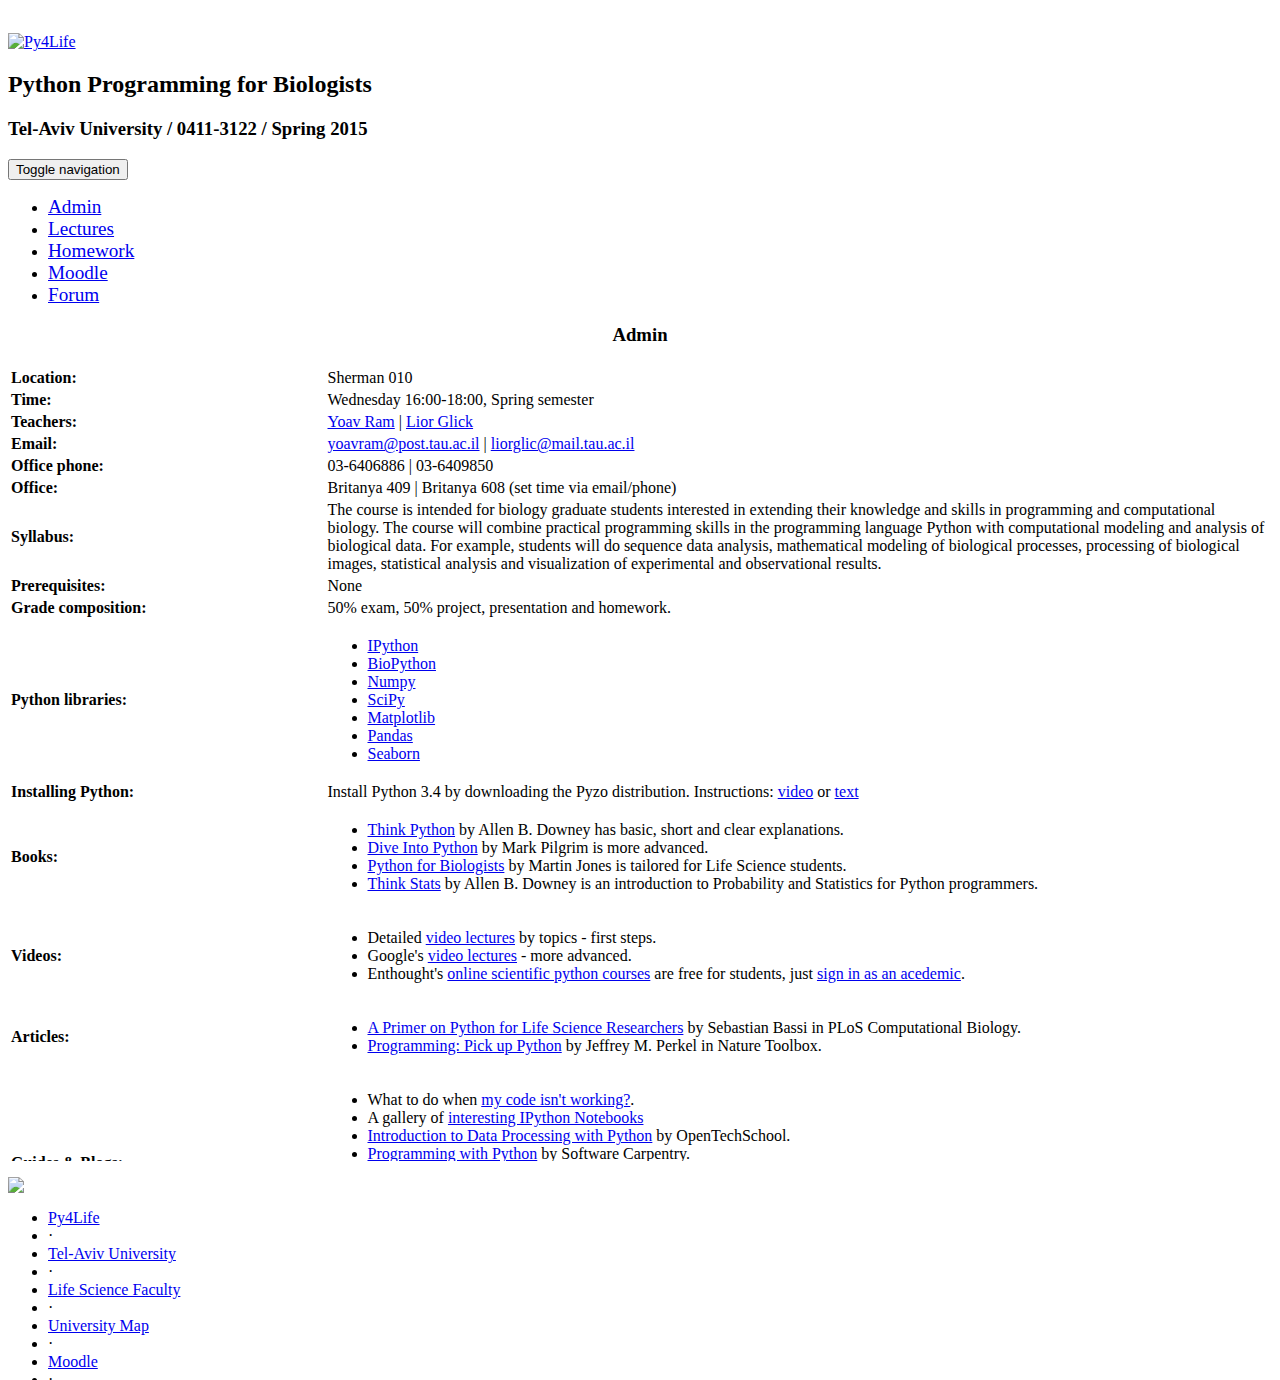
==== index.html @ 498cea96 "responsive advice from idancohen.com; reindent" ====
<!DOCTYPE html PUBLIC "-//W3C//DTD XHTML 1.0 Transitional//EN" "http://www.w3.org/TR/xhtml1/DTD/xhtml1-transitional.dtd">
<html xmlns="http://www.w3.org/1999/xhtml" lang="en">
<head>  
  <meta name="viewport" content="width=device-width, initial-scale=1.0, maximum-scale=1.0, user-scalable=0" />
  <meta http-equiv="Content-Type" content="text/html; charset=utf-8" />
  <title>Python Programming for Biologists / Tel-Aviv University / 0411-3122 / Spring 2015</title>
  <link href="//maxcdn.bootstrapcdn.com/bootswatch/3.3.2/spacelab/bootstrap.min.css" rel="stylesheet" media="screen">
  <link href="css/footer.css" rel="stylesheet" media="screen">  
  <style type="text/css">
  .logo {
    margin-top: 25px;
    max-width: 100%; 
    max-height:100%;    
  }
  @media only screen and (max-width: 800px){
    .logo {
      width: 50%;
      margin: 0 auto;
    }
    .row {
      margin-left:0;
      margin-right:0;
    }
    .navbar {
      position: fixed;
      top: 0;
      left: 0;
      width: 100%;
      z-index: 100;
    }
    body {
      padding-top: 55px;
    }
  }
  .p {
    margin-top: 40px;
  }
  .navbar .nav > li > a, .navbar .nav > li > a:first-letter,
  .navbar .nav > li.current-menu-item > a, 
  .navbar .nav > li.current-menu-ancestor > a {
    font-size:      1.2em;
  }
  </style>
</head>

<body>

  <div class="row">
    <div class="col-md-1 col-md-offset-1">
      <a href="https://github.com/Py4Life" target="_blank"><img src="img/Py4Life-logo-small-compressed.png" class="img-responsive logo" alt="Py4Life"></a>
    </div>
    <div class="col-md-8">

      <div class="masthead">
        <h2 class="muted">      
          Python Programming for Biologists
        </h2>
        <h3 class="muted">
          Tel-Aviv University / 0411-3122 / Spring 2015
        </h3>

        <nav class="navbar navbar-inverse">
          <div class="container-fluid">
            <!-- Brand and toggle get grouped for better mobile display -->
            <div class="navbar-header">
              <button type="button" class="navbar-toggle collapsed" data-toggle="collapse" data-target="#bs-example-navbar-collapse-1">
                <span class="sr-only">Toggle navigation</span>
                <span class="icon-bar"></span>
                <span class="icon-bar"></span>
                <span class="icon-bar"></span>
              </button>
            </div>

            <!-- Collect the nav links, forms, and other content for toggling -->
            <div class="collapse navbar-collapse" id="bs-example-navbar-collapse-1">
              <ul class="nav navbar-nav" id="menu">
                <li id="admin"><a href="javascript:change_tab('admin')">Admin</a></li>
                <li id="lectures"><a href="javascript:change_tab('lectures')">Lectures</a></li>
                <li id="homework"><a href="javascript:change_tab('homework')">Homework</a></li>
                <!--<li id="exams"><a href="javascript:change_tab('exams')">Exams</a></li>-->
                <li id="moodle"><a href="http://moodle.tau.ac.il/course/view.php?id=411312201" target="_blank">Moodle</a></li>
                <li id="forum"><a href="http://piazza.com/tau.ac.il/spring2015/0411312201/home" target="_blank">Forum</a></li>         
              </ul>
            </div>
          </div>
        </nav>
      </div>
    </div>
    <div class="row" style="margin-bottom: 20px;">
      <div class="col-md-10 col-md-offset-1">
        <h3 style="text-align: center" id="title">
        </h3>
      </div>
    </div>

    <div class="row">
      <div class="col-md-10 col-md-offset-1" id="content">

      </div>
    </div>

    <footer class="colophon"> 
      <p>
        <a href="http://www.tau.ac.il"><img src="http://foodsecurity.tau.ac.il/sites/lifesci_en.tau.ac.il/files/TAU_Logo_HomePage_Eng_small_0.png"></a>
      </p>

      <div class="container">
        <ul class="footer-links">
          <li><a href="https://github.com/Py4Life" target="_blank">Py4Life</a></li>
          <li class="muted">&middot;</li>  
          <li><a href="http://www.tau.ac.il" target="_blank">Tel-Aviv University</a></li>
          <li class="muted">&middot;</li>          
          <li><a href="http://lifesci.tau.ac.il/" target="_blank">Life Science Faculty</a></li>
          <li class="muted">&middot;</li>
          <li><a href="http://maintenance.tau.ac.il/halls/" target="_blank">University Map</a></li>
          <li class="muted">&middot;</li>
          <li><a href="http://moodle.tau.ac.il/course/view.php?id=509182099" target="_blank">Moodle</a></li>
          <li class="muted">&middot;</li>
          <li><a href="http://python.org/" target="_blank">Python</a></li>

        </ul>

        <p>
          Code licensed under <a href="http://creativecommons.org/licenses/by/3.0/">CC BY 3.0</a> | 
          <a href="http://glyphicons.com">Glyphicons Free</a> licensed under <a href="http://creativecommons.org/licenses/by/3.0/">CC BY 3.0</a> | <a href="http://bootswatch.com/2/spacelab/" target="_blank">Bootswatch Spacelab theme</a> licensed under <a href="http://www.apache.org/licenses/LICENSE-2.0" target="_blank">Apache v2.0</a>.
        </p>

      </div>
    </footer>

    <script src="//cdnjs.cloudflare.com/ajax/libs/jquery/2.1.3/jquery.min.js"></script>
    <script src="//maxcdn.bootstrapcdn.com/bootstrap/3.3.2/js/bootstrap.min.js"></script>
    <script type="text/javascript">
    function change_tab(selection) {
      $.ajax({
        url: selection + ".html",
        dataType: "html",
        cache: false,
        success: function(data) {
          $('#menu').children().removeClass();
          $('#'+selection).addClass('active');
          $("#title").html(selection.charAt(0).toUpperCase() + selection.slice(1));
          $("#content").fadeOut(function() {
            $(this).html(data).slideDown();
          });
        }
      });
    }
    change_tab("admin");
    </script>

  </body>

  </html>
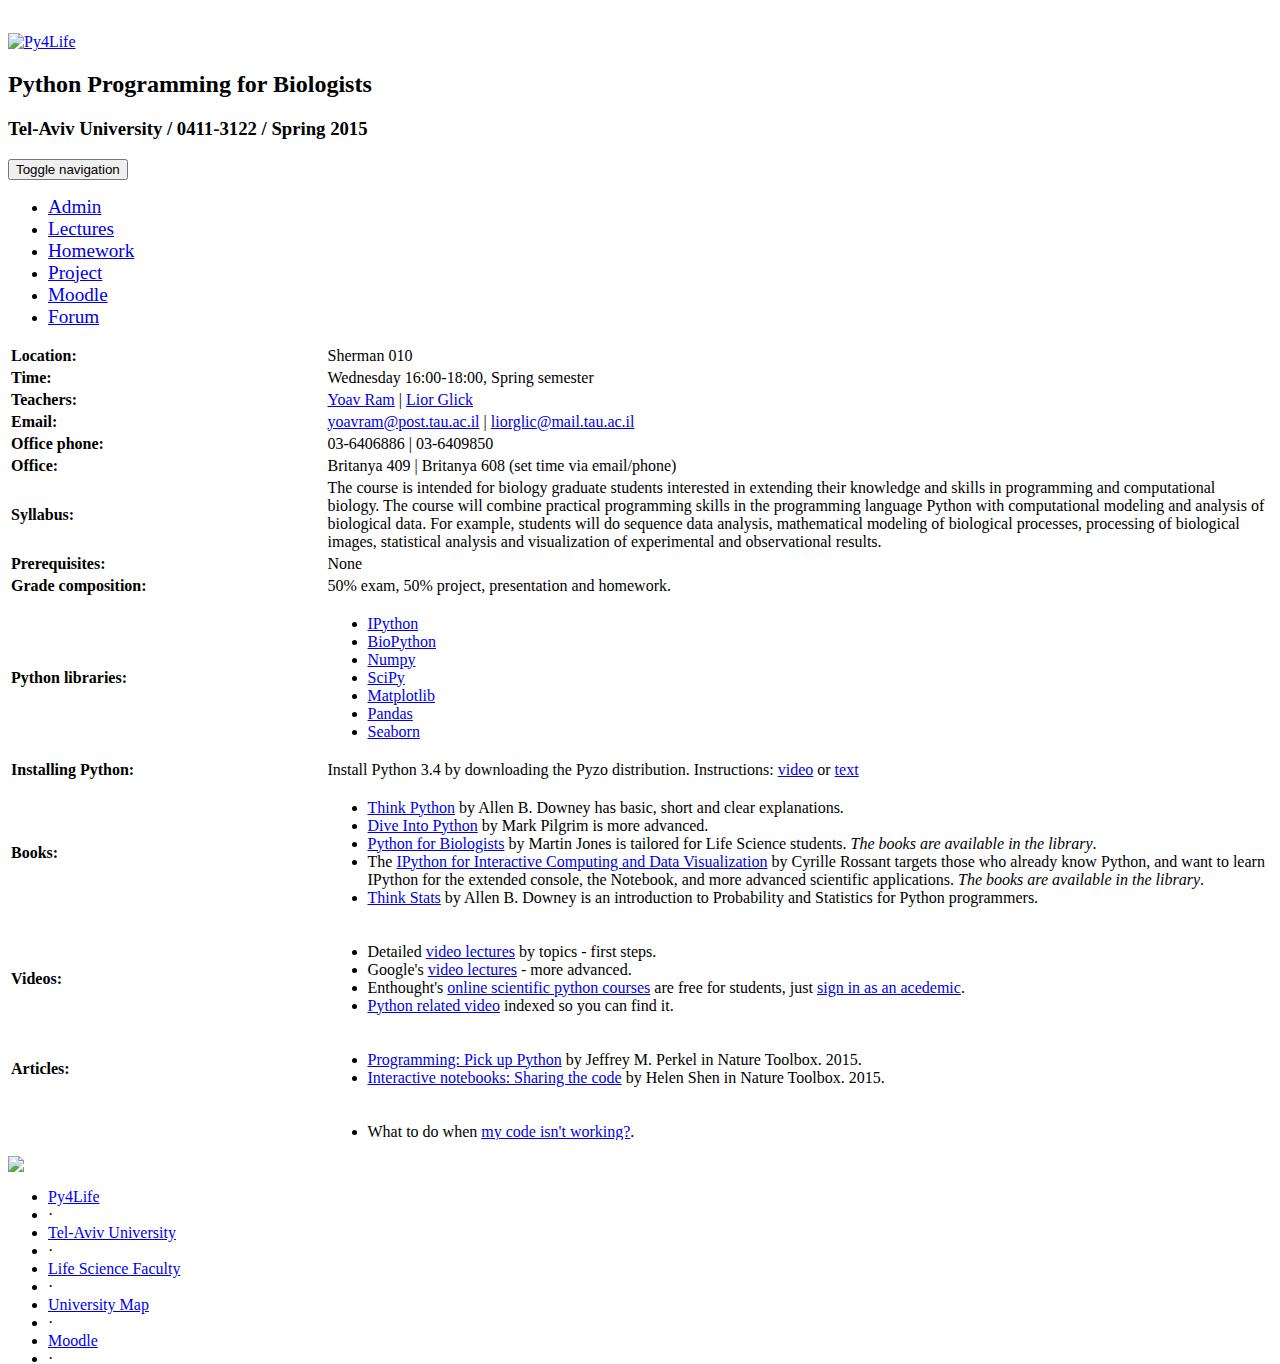
==== commit 74b22fc6: "added project tab, removed tab title" ====
--- a/index.html
+++ b/index.html
@@ -77,6 +77,7 @@
                 <li id="admin"><a href="javascript:change_tab('admin')">Admin</a></li>
                 <li id="lectures"><a href="javascript:change_tab('lectures')">Lectures</a></li>
                 <li id="homework"><a href="javascript:change_tab('homework')">Homework</a></li>
+                <li id="project"><a href="javascript:change_tab('project')">Project</a></li>
                 <!--<li id="exams"><a href="javascript:change_tab('exams')">Exams</a></li>-->
                 <li id="moodle"><a href="http://moodle.tau.ac.il/course/view.php?id=411312201" target="_blank">Moodle</a></li>
                 <li id="forum"><a href="http://piazza.com/tau.ac.il/spring2015/0411312201/home" target="_blank">Forum</a></li>         
@@ -86,13 +87,6 @@
         </nav>
       </div>
     </div>
-    <div class="row" style="margin-bottom: 20px;">
-      <div class="col-md-10 col-md-offset-1">
-        <h3 style="text-align: center" id="title">
-        </h3>
-      </div>
-    </div>
-
     <div class="row">
       <div class="col-md-10 col-md-offset-1" id="content">
 
@@ -139,7 +133,6 @@
         success: function(data) {
           $('#menu').children().removeClass();
           $('#'+selection).addClass('active');
-          $("#title").html(selection.charAt(0).toUpperCase() + selection.slice(1));
           $("#content").fadeOut(function() {
             $(this).html(data).slideDown();
           });
